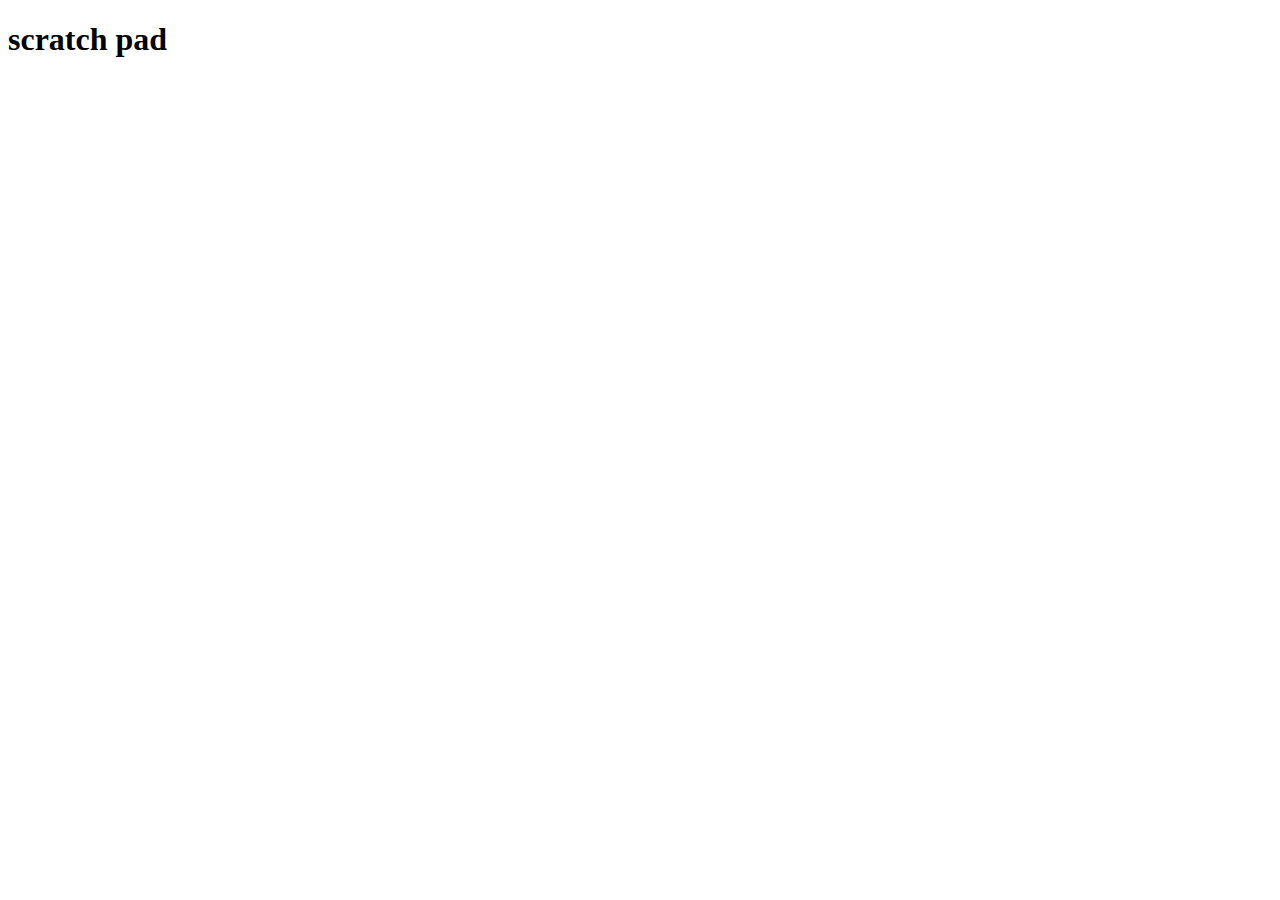
==== scratch.html @ 498ffb0b "Initial commit" ====
<!DOCTYPE html>
<html lang="en">
<head>
    <meta charset="UTF-8">
    <meta http-equiv="X-UA-Compatible" content="IE=edge">
    <meta name="viewport" content="width=device-width, initial-scale=1.0">
    <title>Scratch Pad</title>
</head>
<body>
    <h1>scratch pad</h1>

    <script src="scratch.js"></script>
</body>
</html>
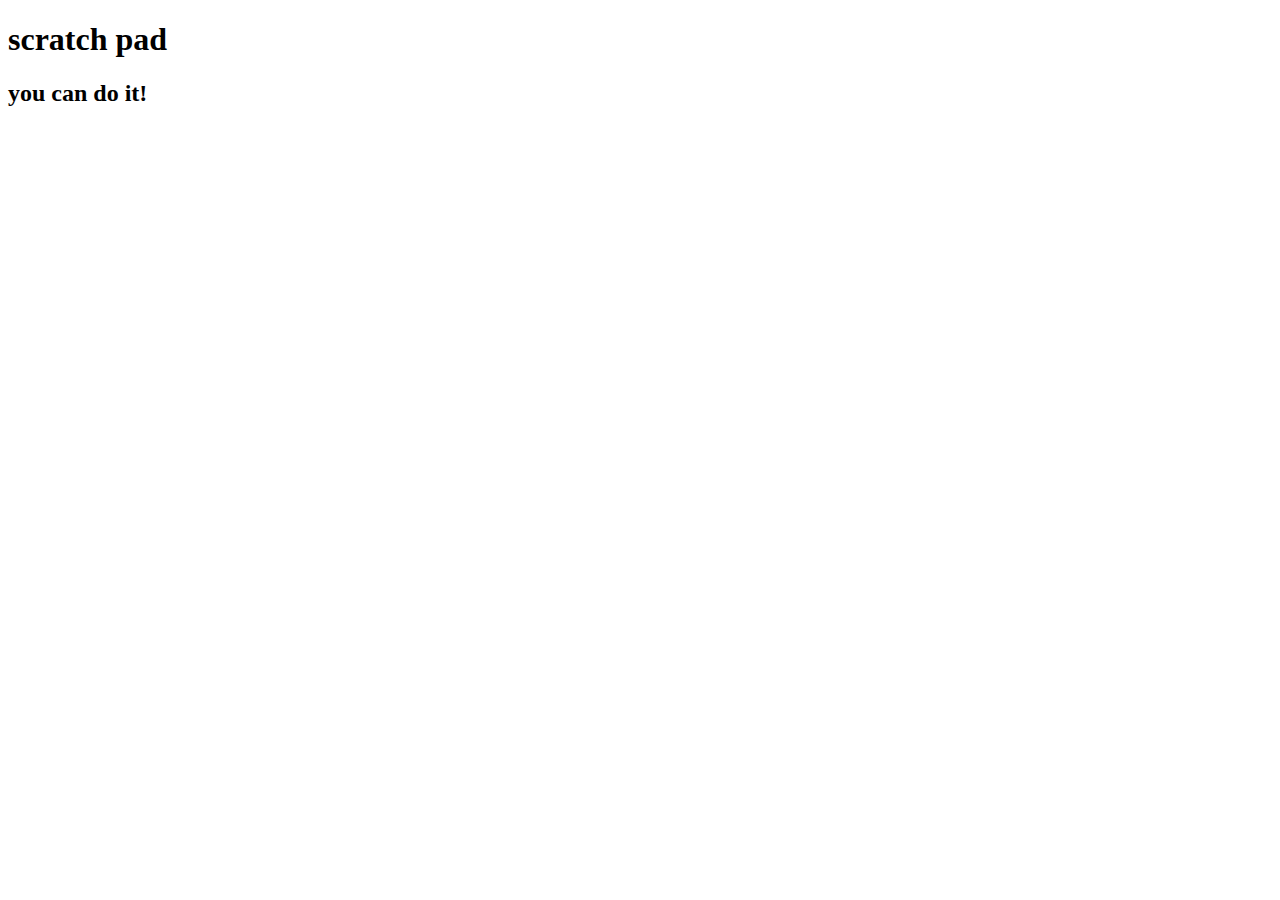
==== commit 49aa12a0: "push test" ====
--- a/scratch.html
+++ b/scratch.html
@@ -8,7 +8,7 @@
 </head>
 <body>
     <h1>scratch pad</h1>
-
+    <h2>you can do it!</h2>
     <script src="scratch.js"></script>
 </body>
 </html>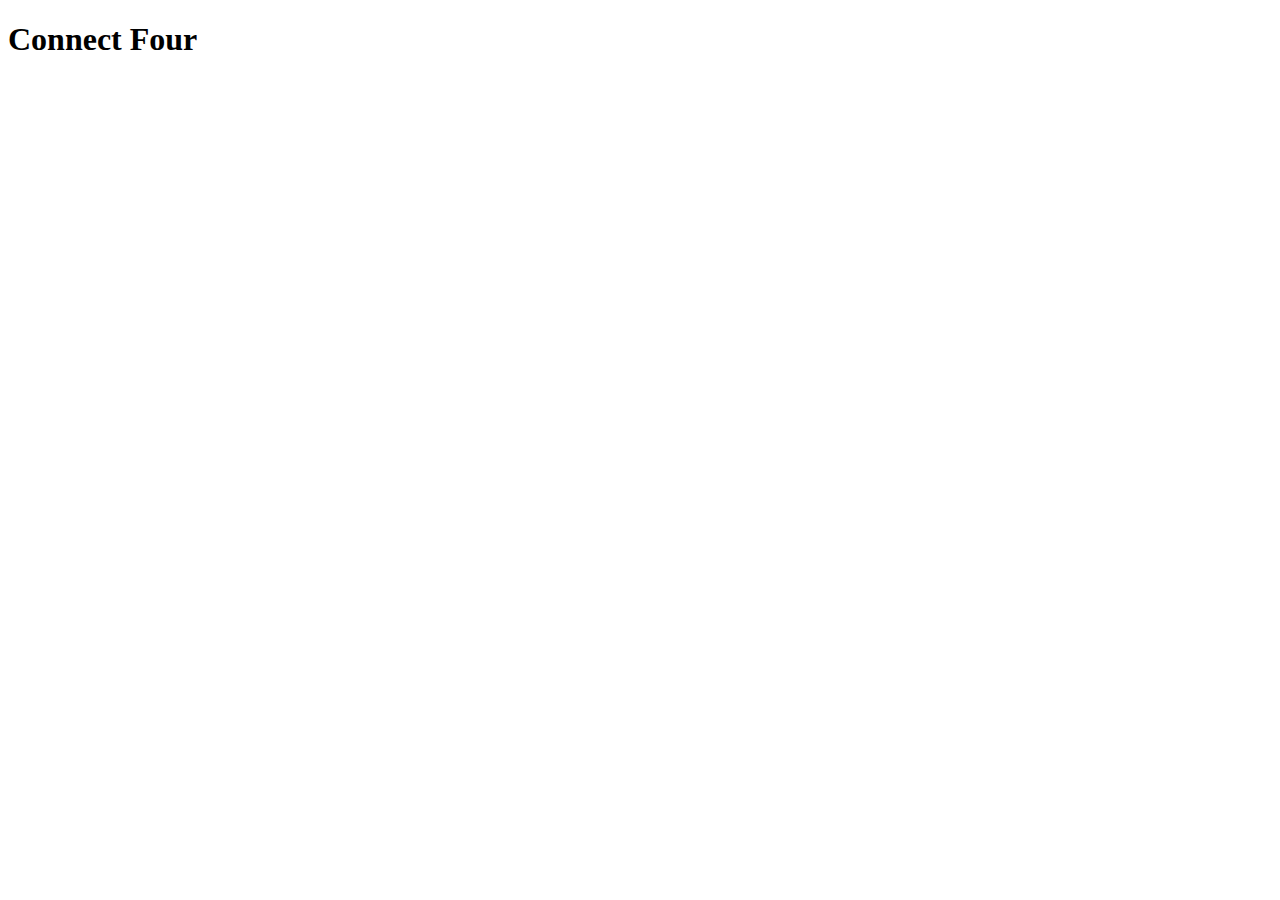
==== commit 933321a1: "update scratch to have HTML gameboard" ====
--- a/scratch.html
+++ b/scratch.html
@@ -7,8 +7,14 @@
     <title>Scratch Pad</title>
 </head>
 <body>
-    <h1>scratch pad</h1>
-    <h2>you can do it!</h2>
-    <script src="scratch.js"></script>
+
+    <h1>Connect Four</h1>
+
+    <div id="game">
+      <table id="board"></table>
+    </div>
+    
+    <script src="scratch2.js"></script>
+    
 </body>
 </html>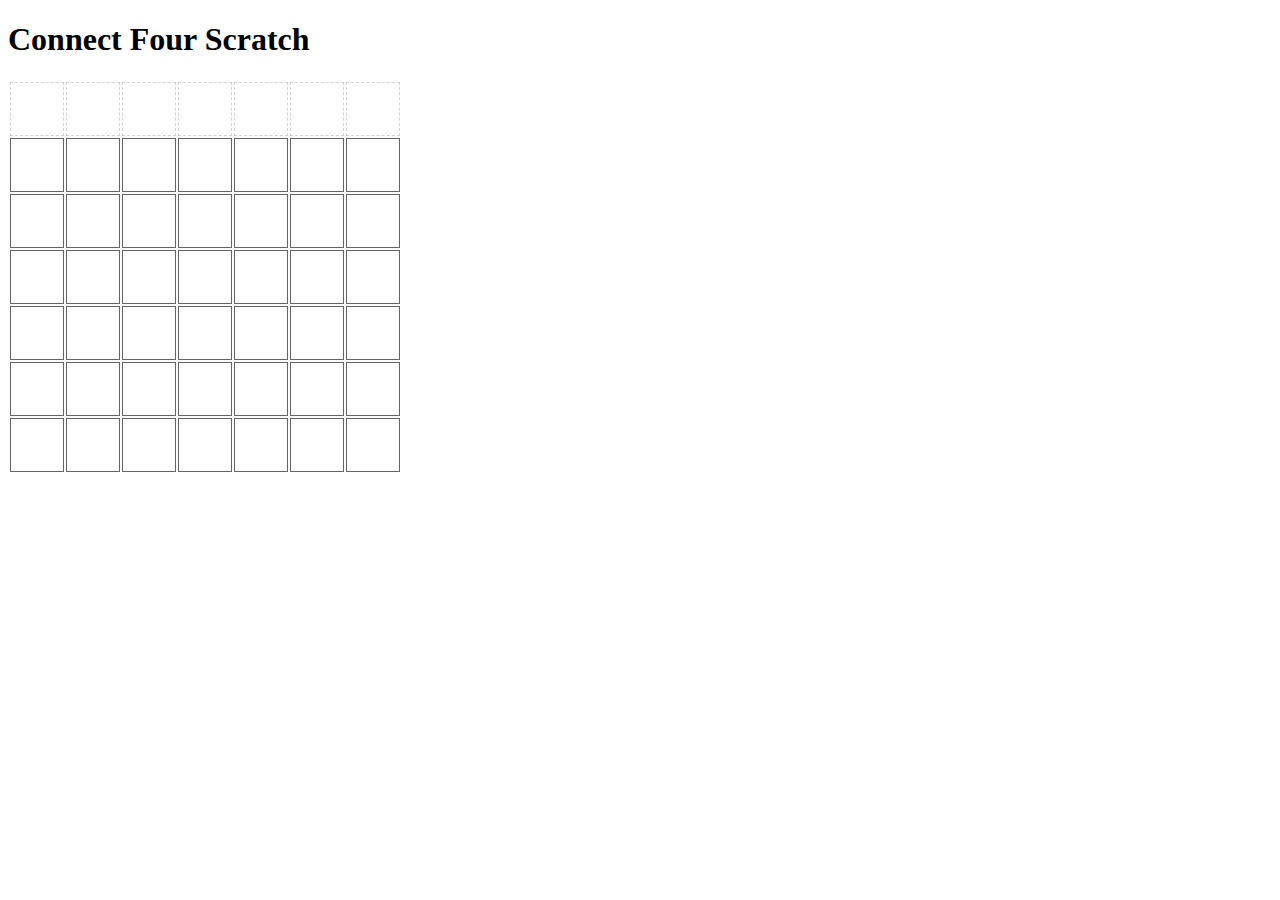
==== commit 4f85a586: "update scratch and index to include the rest of the C4 code" ====
--- a/scratch.html
+++ b/scratch.html
@@ -1,20 +1,16 @@
-<!DOCTYPE html>
-<html lang="en">
+<!doctype html>
 <head>
-    <meta charset="UTF-8">
-    <meta http-equiv="X-UA-Compatible" content="IE=edge">
-    <meta name="viewport" content="width=device-width, initial-scale=1.0">
-    <title>Scratch Pad</title>
+  <title>Connect 4 scratch</title>
+  <link href="connect4.css" rel="stylesheet">
 </head>
 <body>
+  <h1>Connect Four Scratch</h1>
 
-    <h1>Connect Four</h1>
+<div id="game">
+  <table id="board"></table>
+</div>
 
-    <div id="game">
-      <table id="board"></table>
-    </div>
-    
-    <script src="scratch2.js"></script>
-    
+<script src="scratch2.js"></script>
+
 </body>
-</html>+</html>
--- a/connect4.css
+++ b/connect4.css
@@ -0,0 +1,28 @@
+/* game board table */
+
+#board td {
+  width: 50px;
+  height: 50px;
+  border: solid 1px #666;
+}
+
+/* pieces are div within game table cells: draw as colored circles */
+
+.piece {
+  /* TODO: make into circles */
+  margin: 5px;
+  width: 80%;
+  height: 80%;
+}
+
+/* TODO: make pieces red/blue,  depending on player 1/2 piece */
+
+/* column-top is table row of clickable areas for each column */
+
+#column-top td {
+  border: dashed 1px lightgray;
+}
+
+#column-top td:hover {
+  background-color: gold;
+}
